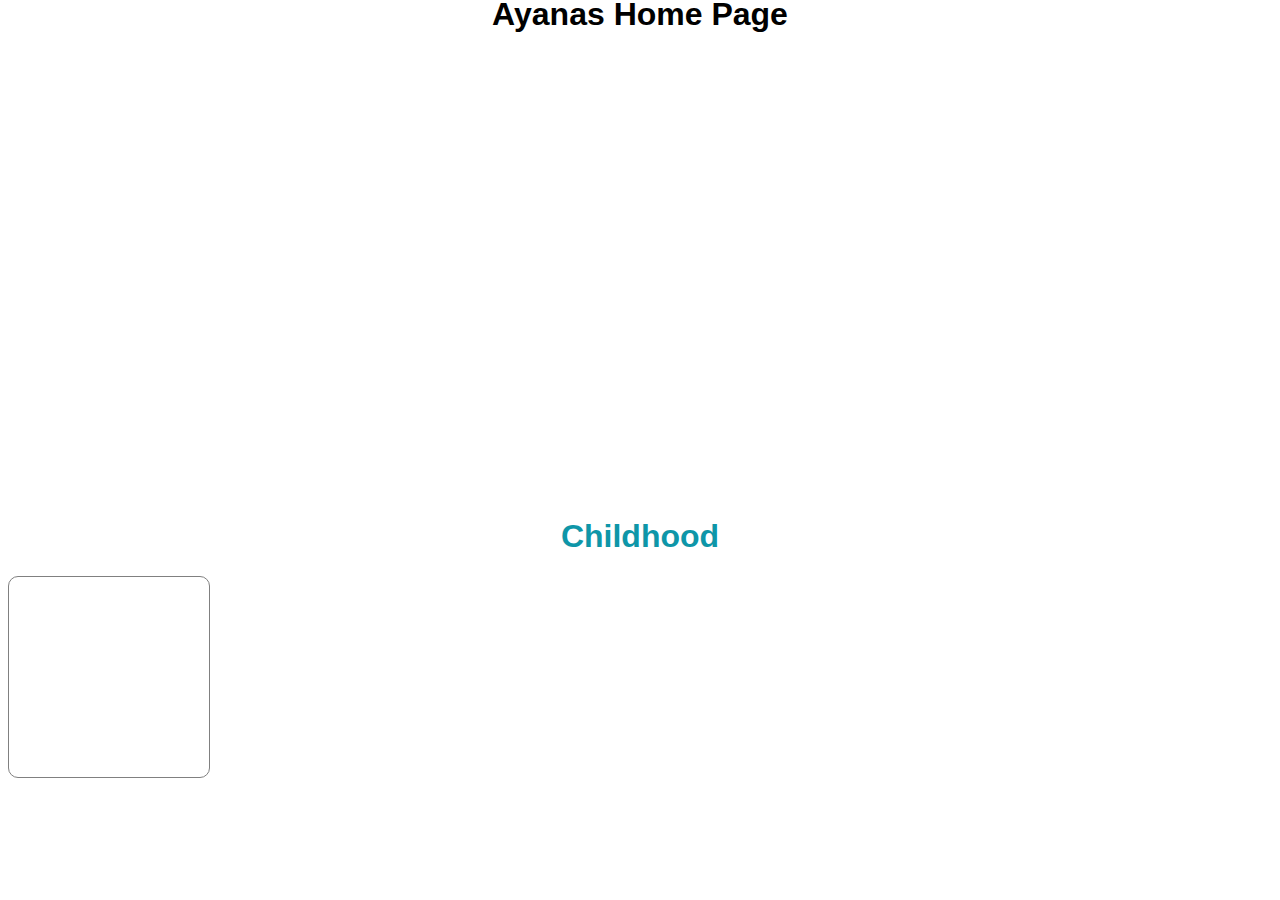
==== childhood.html @ 95e99a76 "new commits" ====
<!DOCTYPE html>
<html lang="en">

<head>
    <meta charset="UTF-8">
    <meta name="viewport" content="width=device-width, initial-scale=1.0">
    <title>Document</title>
</head>
<style>
    body {
        font-family: 'Trebuchet MS', 'Lucida Sans Unicode', 'Lucida Grande', 'Lucida Sans', Arial, sans-serif;
    }

    header {
        background: url(https://edularism.com/wp-content/uploads/2019/09/Image-1.png);
        height: 500px;
        width: 100%;
        margin-top: -25px;
    }

    h1 {
        text-align: center;
    }

    h1:nth-child(2) {
        color:  rgb(14, 150, 168);
    }
    div{
        border: solid 1px gray;
        border-radius: 10px;
        width: 200px;
        height: 200px;
    }
</style>

<body>
    <header>
        <h1>Ayanas Home Page

        </h1>
    </header>
    <h1>Childhood</h1>
    <div>

    </div>
</body>
</html>
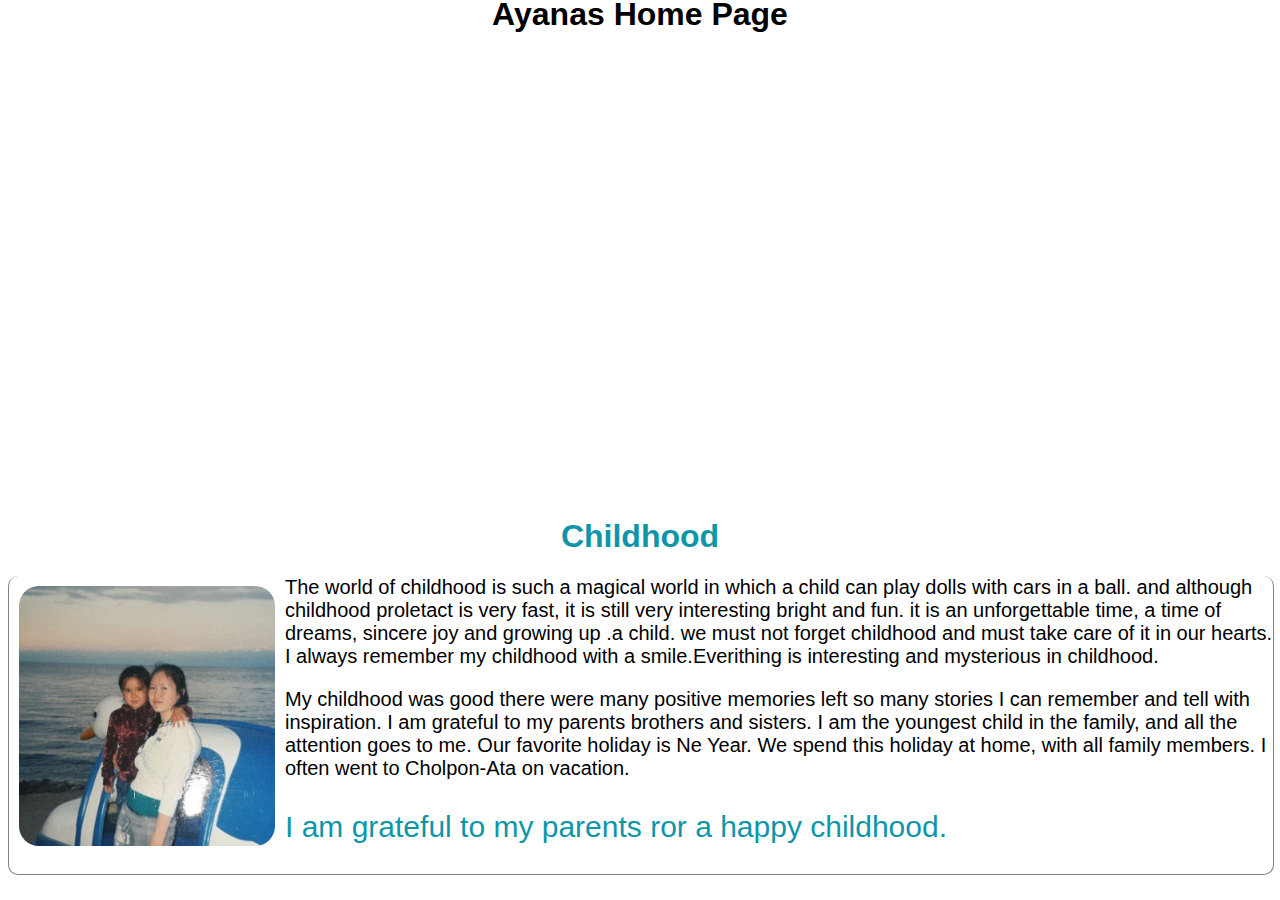
==== commit d25bb4c5: "added new file" ====
--- a/childhood.html
+++ b/childhood.html
@@ -23,13 +23,28 @@
     }
 
     h1:nth-child(2) {
-        color:  rgb(14, 150, 168);
+        color: rgb(14, 150, 168);
     }
-    div{
+
+    div {
         border: solid 1px gray;
+        border-top: none;
         border-radius: 10px;
-        width: 200px;
-        height: 200px;
+        width: 100%;  
+    }
+
+    img {
+        height: 260px;
+        border-radius: 20px;
+        float: left;
+        margin: 10px;
+    }                           
+    p{
+        font-size: 20px;
+    }
+    p:nth-child(4){
+        font-size: 30px;
+        color: rgb(14, 150, 168);
     }
 </style>
 
@@ -41,7 +56,13 @@
     </header>
     <h1>Childhood</h1>
     <div>
-
+        <img src="photo_2020-02-12_19-30-36.jpg" alt="">
+        <p> The world of childhood is such a magical world in which a child can play dolls with cars in a ball. and
+            although childhood proletact is very fast, it is still very interesting bright and fun. it is an
+            unforgettable time, a time of dreams, sincere joy and growing up .a child. we must not forget childhood and
+            must take care of it in our hearts. I always remember my childhood with a smile.Everithing is interesting and mysterious in childhood.</p>
+        <p> My childhood was good there were many positive memories left so many stories I can remember and tell with inspiration. I am grateful to my parents brothers and sisters. I am the youngest child in the family, and all the attention goes to me. Our favorite holiday is Ne Year. We spend this holiday at home, with all family members. I often went to Cholpon-Ata on vacation.</p>
+        <p>I am grateful to my parents ror a happy childhood.</p>
     </div>
 </body>
 </html>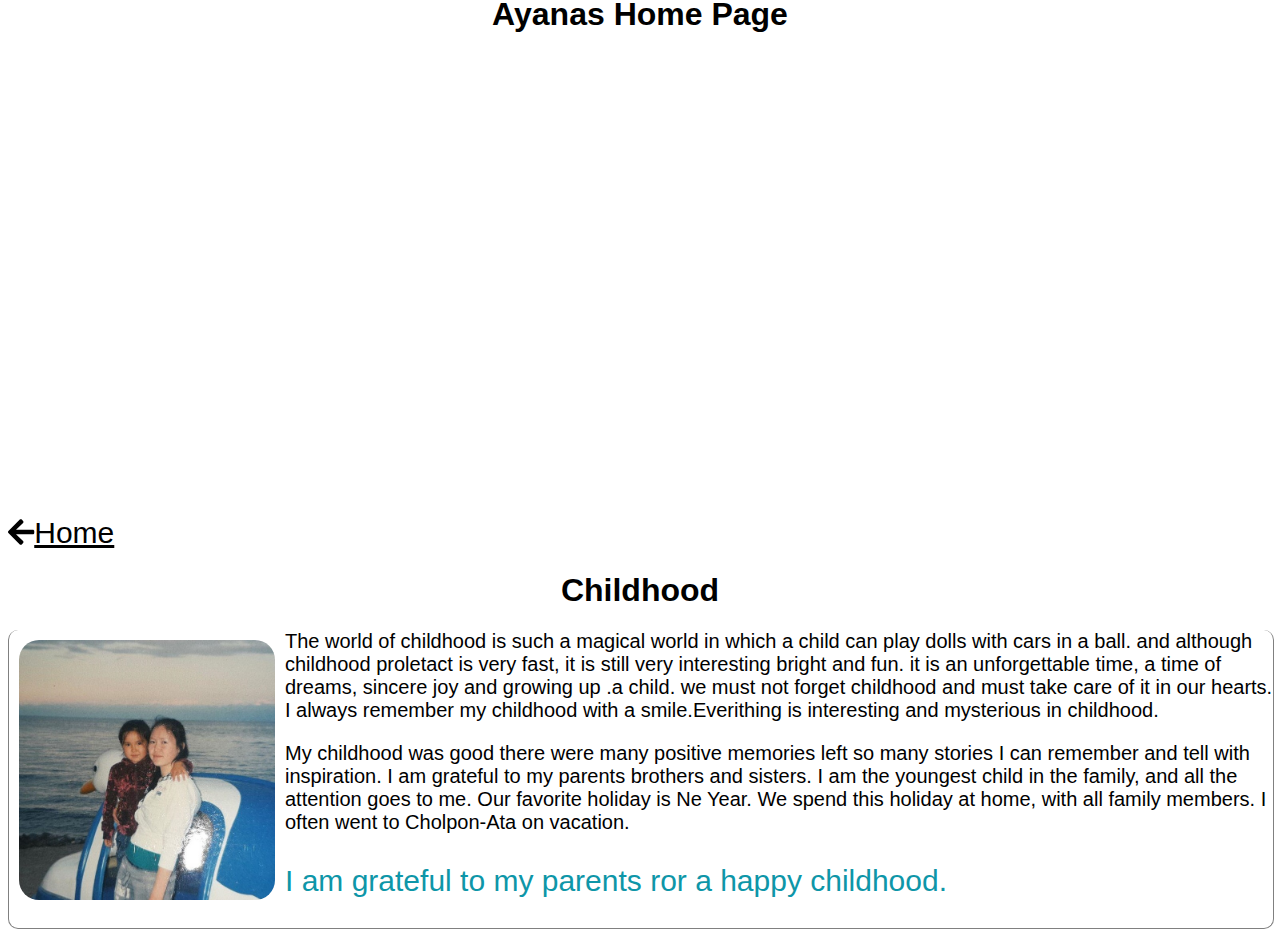
==== commit fd1e58e7: "Added links to main page" ====
--- a/childhood.html
+++ b/childhood.html
@@ -5,6 +5,7 @@
     <meta charset="UTF-8">
     <meta name="viewport" content="width=device-width, initial-scale=1.0">
     <title>Document</title>
+    <link rel="stylesheet" href="/css/all.css">
 </head>
 <style>
     body {
@@ -46,6 +47,17 @@
         font-size: 30px;
         color: rgb(14, 150, 168);
     }
+    main{
+        font-size: 30px;
+        margin-top: 20px;
+    }
+    a{
+        color: black;
+    }
+    a:hover{
+        color: rgb(107, 105, 105);
+    }
+   
 </style>
 
 <body>
@@ -54,6 +66,7 @@
 
         </h1>
     </header>
+    <main> <a href="index.html"> <i class="fas fa-arrow-left "></i>Home</a></main>
     <h1>Childhood</h1>
     <div>
         <img src="photo_2020-02-12_19-30-36.jpg" alt="">
@@ -64,5 +77,6 @@
         <p> My childhood was good there were many positive memories left so many stories I can remember and tell with inspiration. I am grateful to my parents brothers and sisters. I am the youngest child in the family, and all the attention goes to me. Our favorite holiday is Ne Year. We spend this holiday at home, with all family members. I often went to Cholpon-Ata on vacation.</p>
         <p>I am grateful to my parents ror a happy childhood.</p>
     </div>
+    <script src="/js/all.js"></script>
 </body>
 </html>